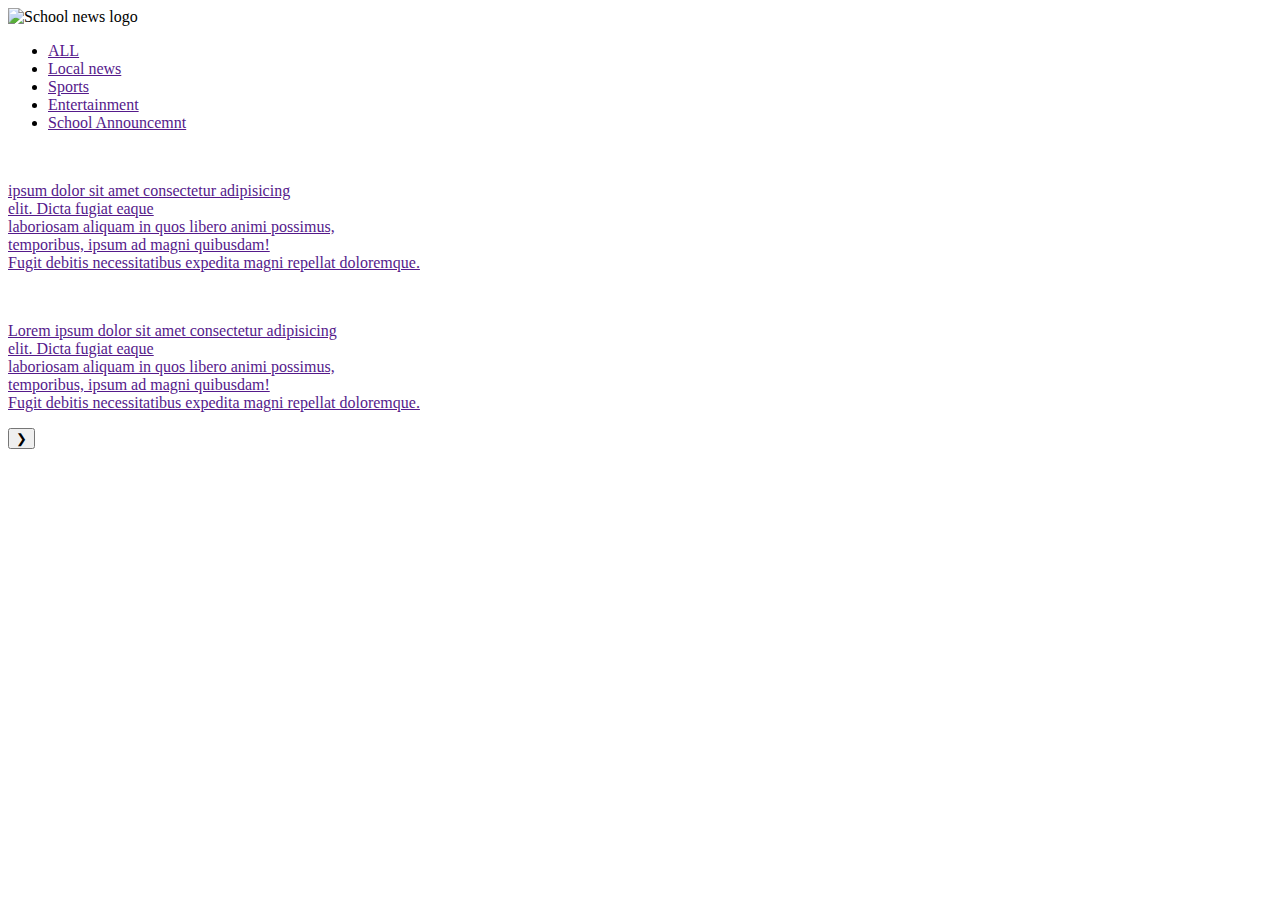
==== index.html @ f7f498a9 "added it" ====
<!DOCTYPE html>
<html lang="en">
<head>
    <meta charset="UTF-8">
    <meta name="viewport" content="width=device-width, initial-scale=1.0">
    <title>Document</title>
</head>
<body>
    <div class="header">
        <div class="logo">
            <img src="./Images/10.png" alt="School news logo">
        </div>
        <div class="header-right">
            <ul>
                <li><a href="">ALL</a></li>
                <li><a href="">Local news</a></li>
                <li><a href="">Sports</a></li>
                <li><a href="">Entertainment</a></li>
                <li><a href="">School Announcemnt</a></li>
            </ul>
        </div>
    </div>
    <div class="sliding-news">
        <div class="slider">
      
            <div class="slides" id="slides">
                <div class="slide">
<img src="./Images/10.png" alt="">
     <div class="content">
        <p><a href=""> ipsum dolor sit amet consectetur adipisicing <br> elit. Dicta fugiat eaque <br>laboriosam aliquam in quos libero animi possimus,<br> temporibus, ipsum ad magni quibusdam! <br> Fugit debitis necessitatibus expedita magni repellat doloremque.</a></p>
     </div>
                </div>
                <div class="slide">
<img src="./Images/10.png" alt="">
<p><a href="">Lorem ipsum dolor sit amet consectetur adipisicing <br> elit. Dicta fugiat eaque <br>laboriosam aliquam in quos libero animi possimus,<br> temporibus, ipsum ad magni quibusdam! <br> Fugit debitis necessitatibus expedita magni repellat doloremque.</a></p>
                </div>
            </div>
            <button class="nav right" onclick="moveSlide(1)">&#10095; </button>
        </div>
        <div class="main-content">
           
        </div>
    </div>
    <script>
        let currentIndexs = 0;
        function moveSlide(direction) {
            const slides = document.getElementById('slides');
            const totalSlides = slides.children.length;

            currentIndexs += direction;

            if (currentIndexs < 0) {
                currentIndexs = totalSlides - 1;  
            }
            if (currentIndexs >= totalSlides) {
                currentIndexs = 0; 
            }

            slides.style.transform = `translateX(-${currentIndexs * 100}%)`;
        }

       
        setInterval(() => {
            moveSlide(1);
        }, 5000); 
    </script>
</body>
</html>
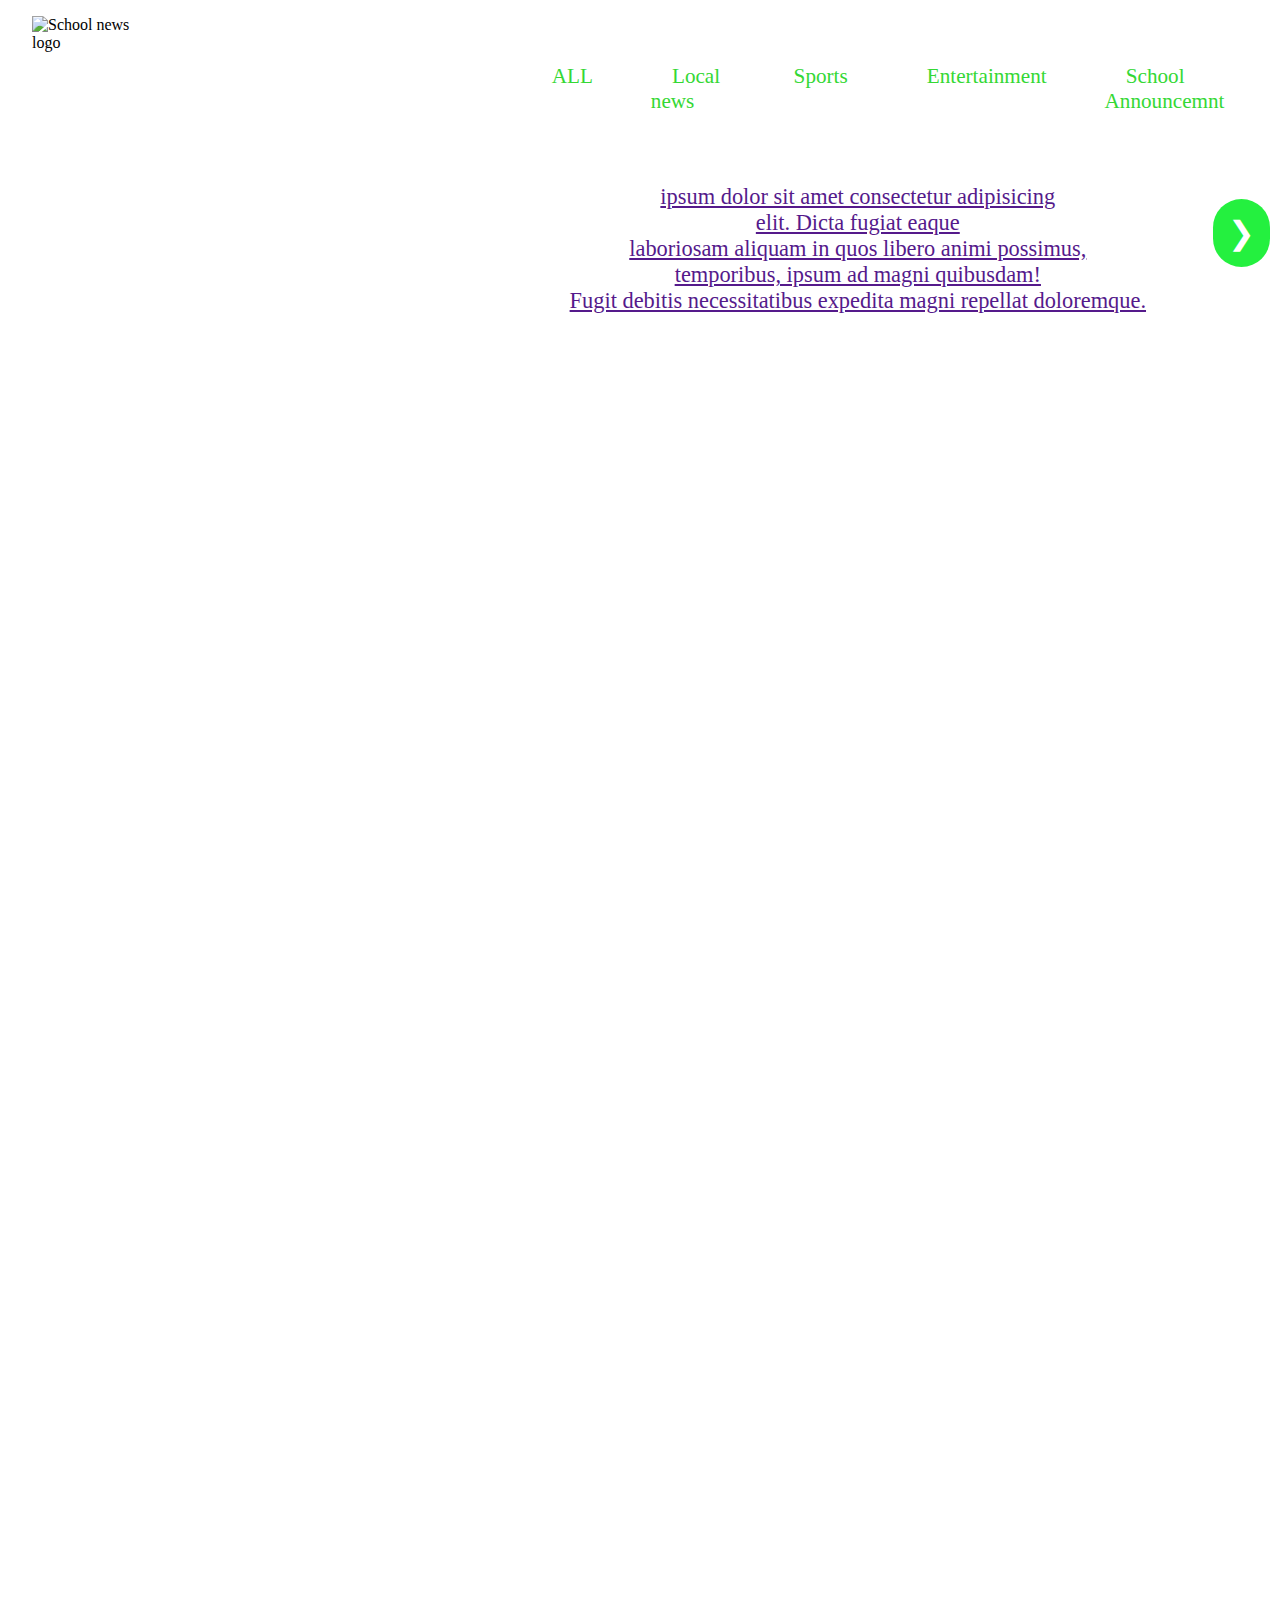
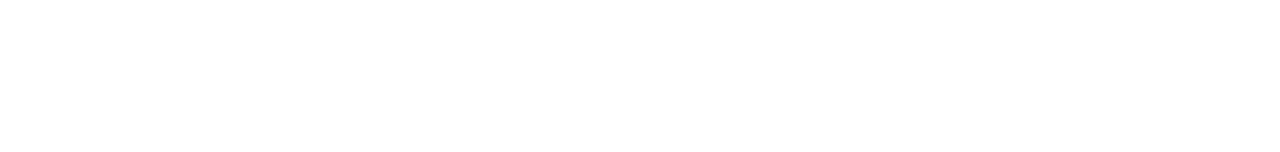
==== commit a12ae3de: "New changes" ====
--- a/index.html
+++ b/index.html
@@ -4,6 +4,108 @@
     <meta charset="UTF-8">
     <meta name="viewport" content="width=device-width, initial-scale=1.0">
     <title>Document</title>
+    <style>
+        /*Header css*/
+    *{
+        padding: 0;
+        margin: 0;
+    }
+    .header{
+        width: 100%;
+        display: flex;
+        height: 9.5em;
+        background-color: #ffffff;
+    }
+    .header-right ul{
+   display: flex;
+   margin: 1em;
+   margin-left: 23em;
+    }
+    .header-right ul li, .header-right ul li a{
+        text-decoration: none;
+        margin: 1em;
+        list-style-type: none;
+        padding-top: 1.6em;
+        font-size: 1.15em;
+        color: rgb(52, 216, 52);
+    }
+    .header-right ul li:hover, .header-right ul li a:hover{
+        color: rgb(4, 70, 4);
+    }
+    .logo img{
+        width: 70%;
+        height: 7em;
+        margin-left: 2em;
+        padding-top: 1em;
+    }
+    /*End of header css*/
+    /*sliding news*/
+    .sliding-news{
+        height: 100em;
+        background-image: url("./Images/kk1.jpg");
+        background-size: cover;
+        background-position: center;
+        background-repeat: no-repeat;
+    }
+    .main-content{/*This div must be dynamic*/
+        height: 40em;
+        margin-left: 2em;
+        width: 95%;
+        background-color: rgba(255, 255, 255, 0.7);
+    }
+    .slider {
+position: relative;
+margin-left: 3em;
+width: 100%; 
+background-color: rgb(255, 255, 255, 0.9);
+margin: auto;
+overflow: hidden;
+}
+
+.slides {
+display: flex;
+transition: transform 0.5s ease;
+margin-top: 2em;
+}
+
+.slide {
+    display: flex;
+min-width: 100%;
+box-sizing: border-box;
+text-align: center;
+}
+.slide p{
+    font-size: 1.4em;
+}
+
+.slide img {
+    margin-left: 2em;
+width: 42%;
+height: auto;
+}
+.nav {
+position: absolute;
+top: 50%;
+transform: translateY(-50%);
+background-color: rgba(12, 238, 42, 0.9);
+color: white;
+border: none;
+font-size: 2em;
+border-radius: 2em;
+cursor: pointer;
+padding: 15px;
+z-index: 1000;
+}
+
+.left {
+left: 10px;
+}
+
+.right {
+right: 10px;
+}
+    /*End of sliding news*/
+    </style>
 </head>
 <body>
     <div class="header">
